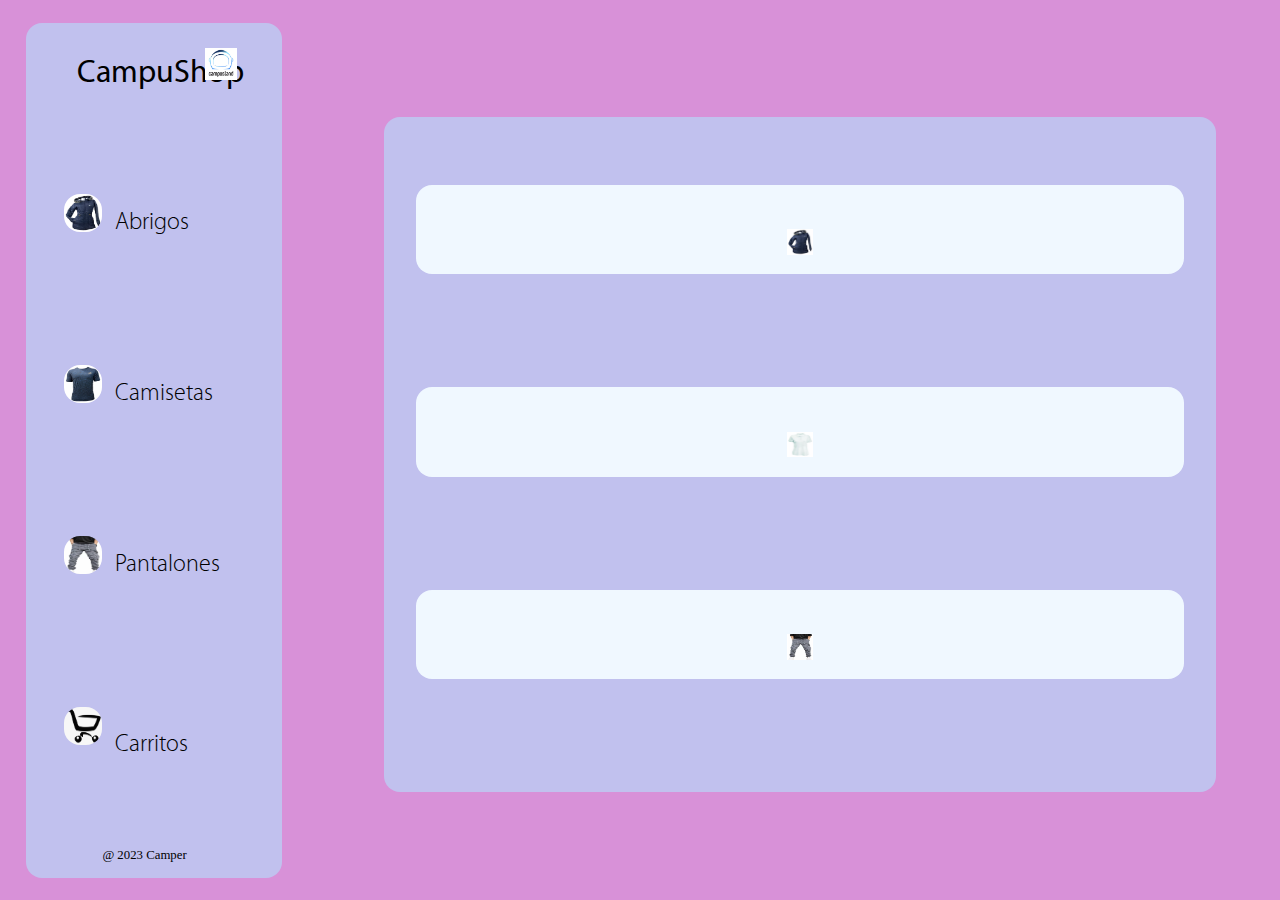
==== carritos.html @ 986b0bc7 "Filtro" ====
<!DOCTYPE html>
<html lang="es">
    <head>
        <meta charset="UTF-8">
        <meta name="viewport" content="width=device-width, initial-scale=1.0">
        <link rel="shortcut icon" href="imgs/descarga.png" type="image/png">
        <link rel="stylesheet" href="style.css" type="text/css">
        <title>Carrito</title>
    </head>
    <body>
        <div class="cuadro1">
            <p id="texto">CampuShop</p>
            <img id="imagen" src="imgs/descarga.png">
            <img id="imagen1" src="imgs/abrigoazuldama.webp">
            <p id="texto1">Abrigos</p>
            <p id="texto2">Camisetas</p>
            <img id="imagen2" src="imgs/camisetaazulhombre.webp">
            <p id="texto3">Pantalones</p>
            <img id="imagen3" src="imgs/cargohombre.webp">
            <img id="imagen4" src="imgs/364-3641456_transparent-carrito-de-compras-png-carrito-de-compras.png">
            <p id="texto4">Carritos</p>
            <p id="texto5">@ 2023 Camper</p>

        </div>
        <div class="cuadro2">

         <div class="rectangle1">
            <img id="imgcarrito" src="imgs/abrigoazuldama.webp">
            </div>
            <div class="rectangle2">
            <img id="imgcarrito1" src="imgs/polohombre.webp">
        </div>
            <div class="rectangle3">
            <img id="imgcarrito2" src="imgs/cargohombre.webp">
        </div>
        </div>



    </body>
</html>
---- style.css ----
@font-face {
    font-family: RegularMy;
    src: url(Fonts/Myriad\ Pro\ Regular.ttf);
}

@font-face {
    font-family: LightMy;
    src: url(Fonts/Myriad\ Pro\ Light.otf);
}


body{
    background-color: rgb(216, 145, 216);
}

.cuadro1{
    border: 1% solid gray;
    border-radius: 1em;
    width: 20vw;
    height: 95vh;
    display: flex;
    background-color: rgb(193, 193, 238);
    position: absolute;
    top: 2.5%;
    left: 2%;
}

#texto{
    position: absolute;
    display: flex;
    justify-content: center;
    font-family: RegularMy;
    font-size: 2.0em;
    left: 20%;
}

#imagen{
    position: absolute;
    display: flex;
    justify-content: center;
    width: 2.5vw;
    height: 2.5vw;
    left: 70%;
    top: 3%;
}

#imagen1{
    position: absolute;
    display: flex;
    justify-content: center;
    width: 3vw;
    height: 3vw;
    top: 20%;
    left: 15%;
    border-radius: 1em;
}

#texto1{
    position: absolute;
    display: flex;
    justify-content: center;
    font-family: lightMy;
    font-size: 1.5em;
    top: 19%;
    left: 35%;
}

#imagen2{
    position: absolute;
    display: flex;
    justify-content: center;
    width: 3vw;
    height: 3vw;
    top: 40%;
    border-radius: 1em;
    left: 15%;
}

#texto2{
    position: absolute;
    display: flex;
    justify-content: center;
    font-family: LightMy;
    top: 39%;
    left: 35%;
    font-size: 1.5em;

}
#imagen3{
    position: absolute;
    display: flex;
    justify-content: center;
    width: 3vw;
    height: 3vw;
    top: 60%;
    border-radius: 1em;
    left: 15%;
}

#texto3{
    position: absolute;
    display: flex;
    justify-content: center;
    top: 59%;
    left: 35%;
    font-family: LightMy;
    font-size: 1.5em;
}

#imagen4{
    position: absolute;
    display: flex;
    justify-content: center;
    width: 3vw;
    height: 3vw;
    border-radius: 1em;
    top: 80%;
    left: 15%;
}

#texto4{
    position: absolute;
    display: flex;
    justify-content: center;
    top: 80%;
    left: 35%;
    font-family: LightMy;
    font-size: 1.5em;

}
.cuadro2{
    border: 1% solid gray;
    border-radius: 1em;
    width: 65vw;
    height: 75vh;
    display: flex;
    background-color: rgb(193, 193, 238);
    top: 13%;
    left: 30%;
    justify-content: center;
    position: absolute;
    overflow: auto;

}

#text{
    font-family: RegularMy;
    text-align: center;
    font-size: 1.3em;
}

#text1{
    font-family: RegularMy;
    display: flex;
    justify-content: center;
    position: absolute;
    top: 7%;
    left: 2%;
    font-size: 1.2em;

}


#img1{
    position: absolute;
    display: flex;
    justify-content: center;
    align-items: center;
    width: 10vw;
    height: 20vh;
    top: 15%;
    left: 2%;
    border-radius: 1em;
}

#img2{
    position: absolute;
    display: flex;
    justify-content: center;
    align-items: center;
    width: 10vw;
    height: 20vh;
    top: 15%;
    left: 26%;
    border-radius: 1em;
}

#img3{
    position: absolute;
    display: flex;
    justify-content: center;
    align-items: center;
    width: 10vw;
    height: 20vh;
    top: 15%;
    left: 54%;
    border-radius: 1em;
}

#img4{
    position: absolute;
    display: flex;
    justify-content: center;
    align-items: center;
    width: 10vw;
    height: 20vh;
    top: 15%;
    left: 80%;
    border-radius: 1em;
}

#img5{
    position: absolute;
    display: flex;
    justify-content: center;
    align-items: center;
    width: 10vw;
    height: 20vh;
    top: 60%;
    left: 2%;
    border-radius: 1em;
}

#text2{
    display: flex;
    justify-content: center;
    position: absolute;
    top: 110%;
    left: 2%;
    font-family: RegularMy;
    font-size: 1.2em;

}

#img6{
    position: absolute;
    display: flex;
    justify-content: center;
    align-items: center;
    width: 10vw;
    height: 20vh;
    top: 120%;
    left: 2%;
    border-radius: 1em;
}

#img7{
    position: absolute;
    display: flex;
    justify-content: center;
    align-items: center;
    width: 10vw;
    height: 20vh;
    top: 120%;
    left: 26%;
    border-radius: 1em;
}

#img8{
    position: absolute;
    display: flex;
    justify-content: center;
    align-items: center;
    width: 10vw;
    height: 20vh;
    top: 120%;
    left: 54%;
    border-radius: 1em;
}

#img9{
    position: absolute;
    display: flex;
    justify-content: center;
    align-items: center;
    width: 10vw;
    height: 20vh;
    top: 120%;
    left: 80%;
    border-radius: 1em;
}

#img10{
    position: absolute;
    display: flex;
    justify-content: center;
    align-items: center;
    width: 10vw;
    height: 20vh;
    top: 165%;
    left: 2%;
    border-radius: 1em;
}

#text3{
    position: absolute;
    display: flex;
    justify-content: center;
    top: 210%;
    left: 2%;
    font-family: RegularMy;
    font-size: 1.2em;
}

#img11{
    position: absolute;
    display: flex;
    justify-content: center;
    align-items: center;
    width: 10vw;
    height: 20vh;
    top: 220%;
    left: 2%;
    border-radius: 1em;
}

#img12{
    position: absolute;
    display: flex;
    justify-content: center;
    align-items: center;
    width: 10vw;
    height: 20vh;
    top: 220%;
    left: 26%;
    border-radius: 1em;
}

#img13{
    position: absolute;
    display: flex;
    justify-content: center;
    align-items: center;
    width: 10vw;
    height: 20vh;
    top: 220%;
    left: 54%;
    border-radius: 1em;
}

#img14{
    position: absolute;
    display: flex;
    justify-content: center;
    align-items: center;
    width: 10vw;
    height: 20vh;
    top: 220%;
    left: 80%;
    border-radius: 1em;
}

#img15{
    position: absolute;
    display: flex;
    justify-content: center;
    align-items: center;
    width: 10vw;
    height: 20vh;
    top: 270%;
    left: 2%;
    border-radius: 1em;
}

#texto5{
    position: absolute;
    display: flex;
    justify-content: center;
    top: 95%;
    left: 30%;
    font-size: 0.8em;
}

.rectangle1{
    position: absolute;
    display: flex;
    justify-content: center;
    border: 1% solid gray;
    border-radius: 1em;
    background-color: aliceblue;
    width: 60vw;
    height: 7vw;
    top: 10%;
}
#imgcarrito{
    position: absolute;
    display: flex;
    justify-content: center;
    width: 2vw;
    height: 2vw;
    top: 50%;
}

.rectangle2{
    position: absolute;
    display: flex;
    justify-content: center;
    border: 1% solid gray;
    border-radius: 1em;
    background-color: aliceblue;
    width: 60vw;
    height: 7vw;
    top: 40%;
}

#imgcarrito1{
    position: absolute;
    display: flex;
    justify-content: center;
    width: 2vw;
    height: 2vw;
    top: 50%;
}

.rectangle3{
    position: absolute;
    display: flex;
    justify-content: center;
    border: 1% solid gray;
    border-radius: 1em;
    background-color: aliceblue;
    width: 60vw;
    height: 7vw;
    top: 70%;
}

#imgcarrito2{
    position: absolute;
    display: flex;
    justify-content: center;
    width: 2vw;
    height: 2vw;
    top: 50%;
}
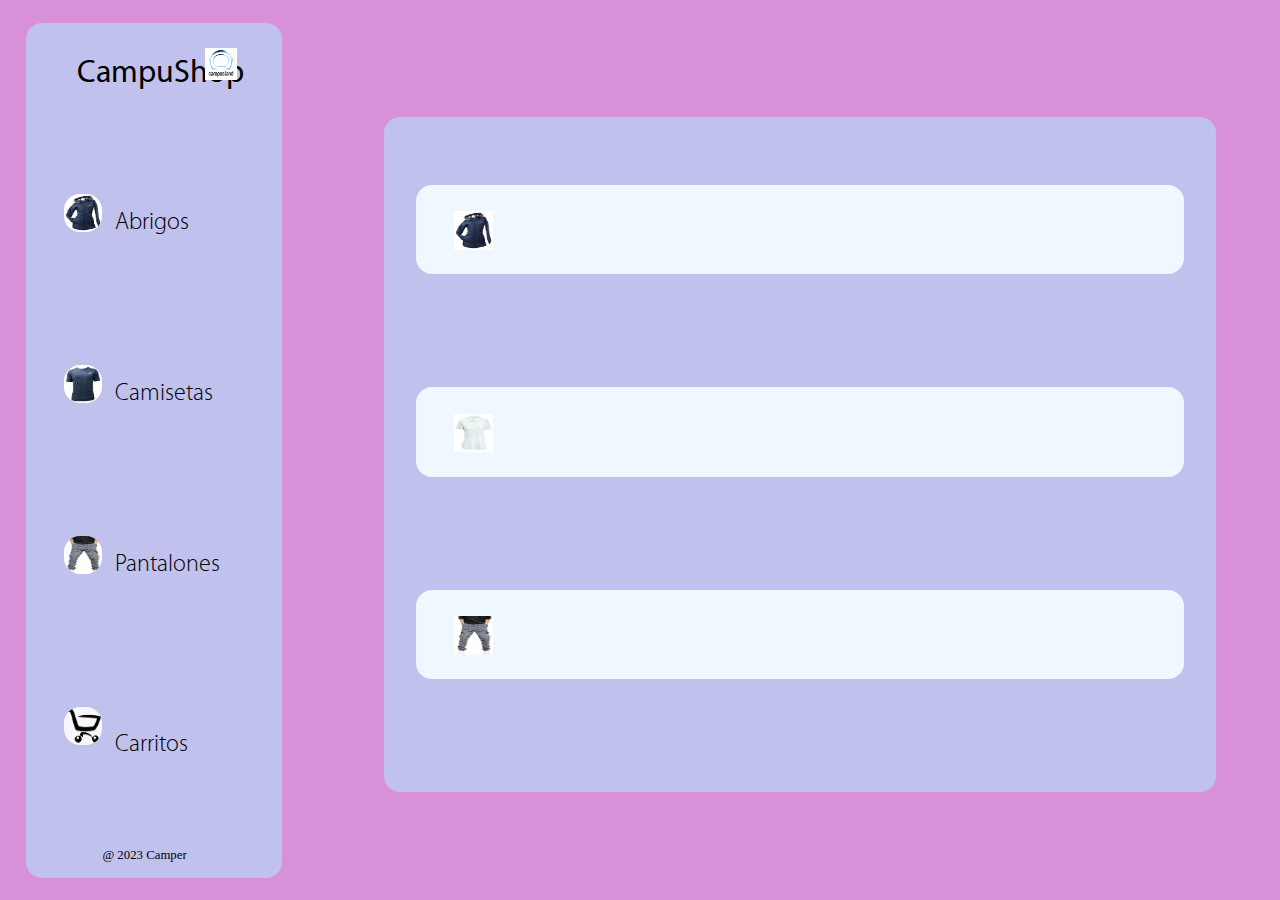
==== commit f61b656a: "Filtro" ====
--- a/carritos.html
+++ b/carritos.html
@@ -33,6 +33,7 @@
             <div class="rectangle3">
             <img id="imgcarrito2" src="imgs/cargohombre.webp">
         </div>
+    
         </div>
 
 
--- a/style.css
+++ b/style.css
@@ -386,9 +386,10 @@
     position: absolute;
     display: flex;
     justify-content: center;
-    width: 2vw;
-    height: 2vw;
-    top: 50%;
+    width: 3vw;
+    height: 3vw;
+    top: 30%;
+    left: 5%;
 }
 
 .rectangle2{
@@ -407,9 +408,10 @@
     position: absolute;
     display: flex;
     justify-content: center;
-    width: 2vw;
-    height: 2vw;
-    top: 50%;
+    width: 3vw;
+    height: 3vw;
+    top: 30%;
+    left: 5%;
 }
 
 .rectangle3{
@@ -428,7 +430,8 @@
     position: absolute;
     display: flex;
     justify-content: center;
-    width: 2vw;
-    height: 2vw;
-    top: 50%;
+    width: 3vw;
+    height: 3vw;
+    top: 30%;
+    left: 5%;
 }